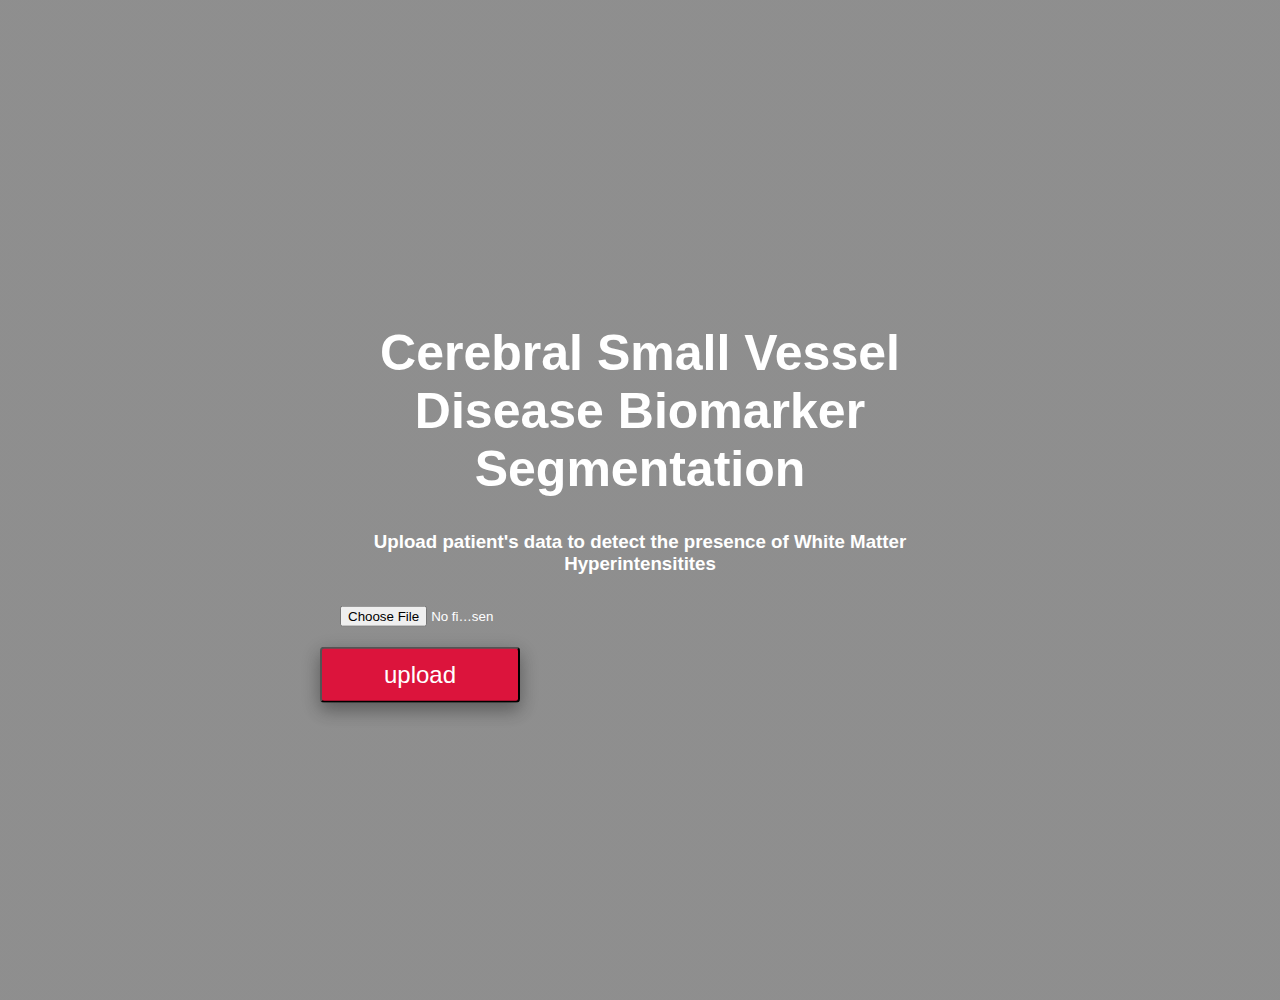
==== DL_API/templates/index.html @ 400e36e2 "Create index.html" ====
<!DOCTYPE html>
<html>
<head>
<title>Biomarker detection</title>
<meta name="viewport" content="width=device-width, initial-scale=1">
<style>
body {
  margin: 0;
  font-family: Arial, Helvetica, sans-serif;
}

.hero-image {
  background-image: linear-gradient(rgba(0, 0, 0, 0.3),rgba(0, 0, 0, 0.3)), url("/static/image.jpeg");
  background-color: #cccccc;
  height: 1000px;
  background-position: center;
  background-repeat: no-repeat;
  background-size: cover;
  position: relative;
}

.hero-text {
  text-align: center;
  position: absolute;
  top: 50%;
  left: 50%;
  transform: translate(-50%, -50%);
  color: white;
}
input[type=file] {
  width: 100%;
  padding: 12px 20px;
  margin: 8px 0;
  display: block;
  width: 200px;
  color: white;
  justify-content: center;
  align-items: center;
  text-align: center;
  box-sizing: border-box;
  border-style: solid white;
  border-width: 2px;
  border-radius: 2px;
}
input[type=submit] {
  width: 100%;
  padding: 12px 20px;
  margin: 8px 0;
  display: block;
  width: 200px;
  font-size: 1.5em;
  color: white;
  justify-content: center;
  align-items: center;
  text-align: center;
  box-sizing: border-box;
  box-shadow: 0 8px 16px 0 rgba(0,0,0,0.2), 0 6px 20px 0 rgba(0,0,0,0.19);
  background-color: #DC143C;
  border-radius: 4px;
}
</style>
</head>
<body>
<div class="hero-image">
  <div class="hero-text">
    <h1 style="font-size:50px">Cerebral Small Vessel Disease Biomarker Segmentation</h1>
    <h3>Upload patient's data to detect the presence of White Matter Hyperintensitites </h3>
	<form action='/success' method ='post' enctype=multipart/form-data>
        <input type="file" name="file" accept=".nii">
		<input type="submit" value="upload">
    </form>
</body>
</html>
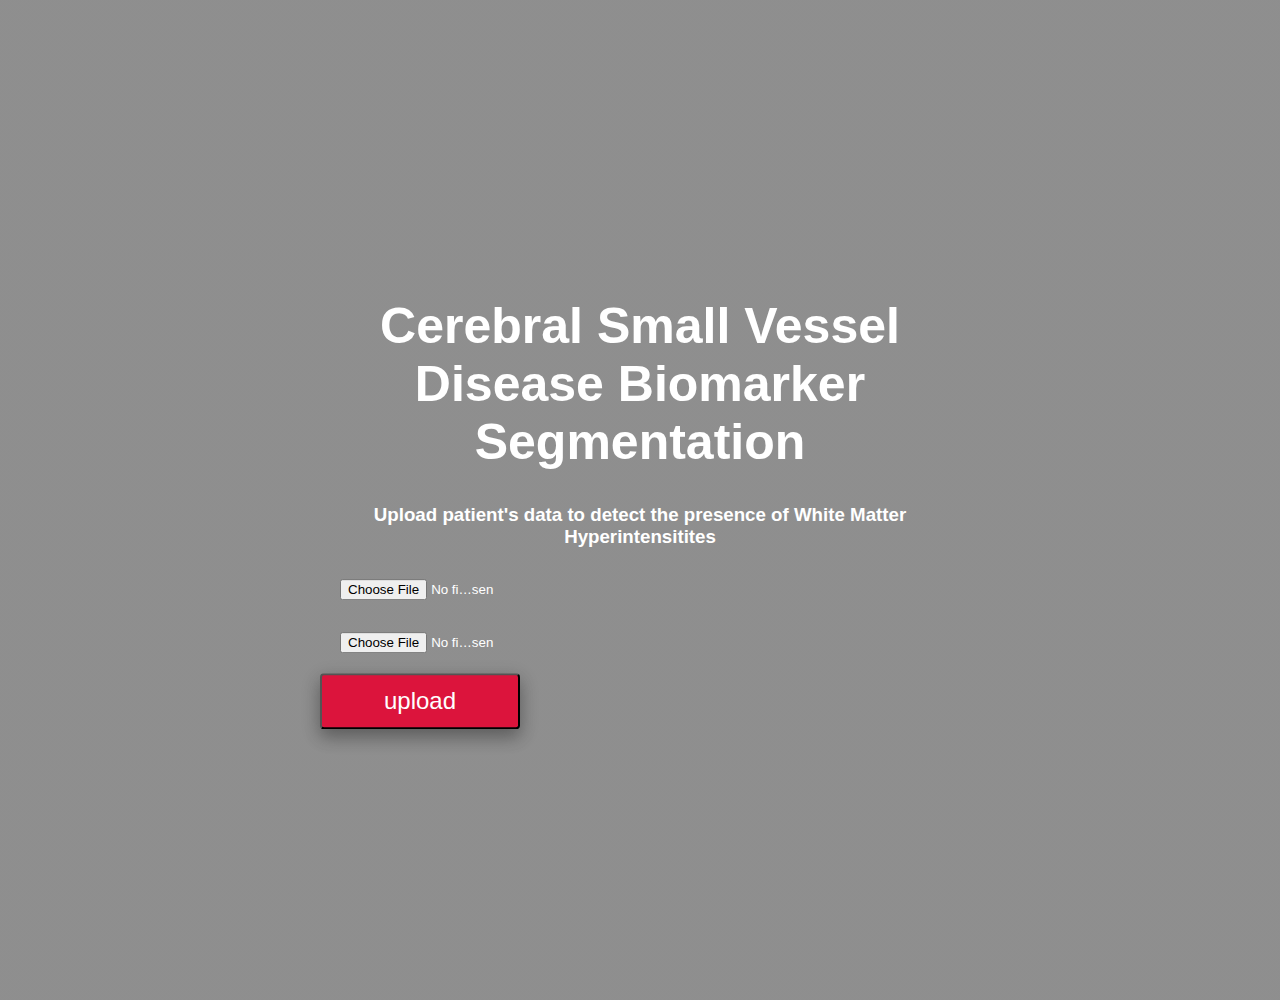
==== commit 91542213: "Update index.html" ====
--- a/DL_API/templates/index.html
+++ b/DL_API/templates/index.html
@@ -67,7 +67,8 @@
     <h3>Upload patient's data to detect the presence of White Matter Hyperintensitites </h3>
 	<form action='/success' method ='post' enctype=multipart/form-data>
         <input type="file" name="file" accept=".nii">
-		<input type="submit" value="upload">
+        <input type="file" name="file" accept=".nii">
+	<input type="submit" value="upload">
     </form>
 </body>
 </html>
